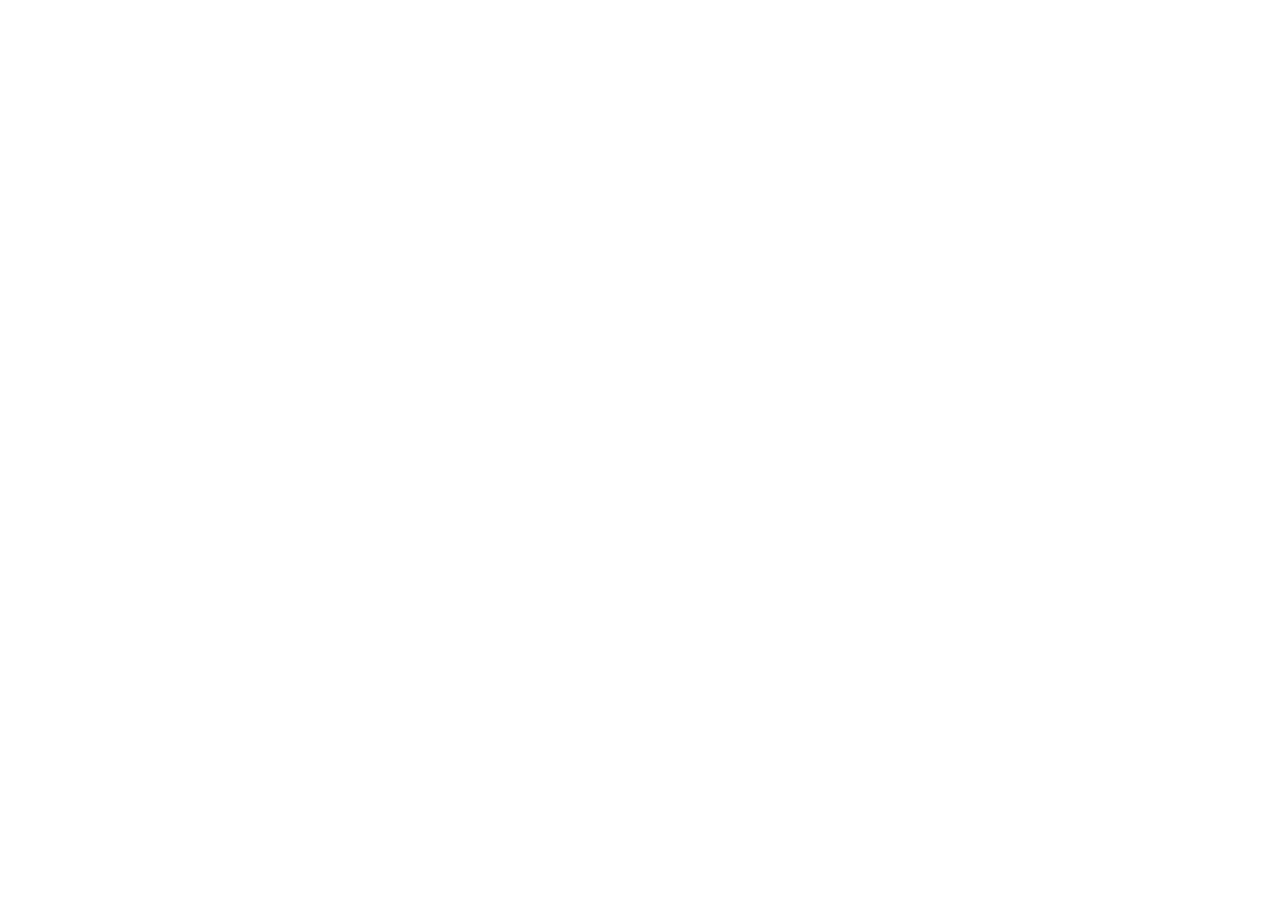
==== index.html @ 803083fe "Create index.html" ====
<!DOCTYPE html>
<html lang="en">
<head>
    <meta charset="UTF-8">
    <meta name="viewport" content="width=device-width, initial-scale=1.0">
    <title>Document</title>
</head>
<body>

</body>
</html>
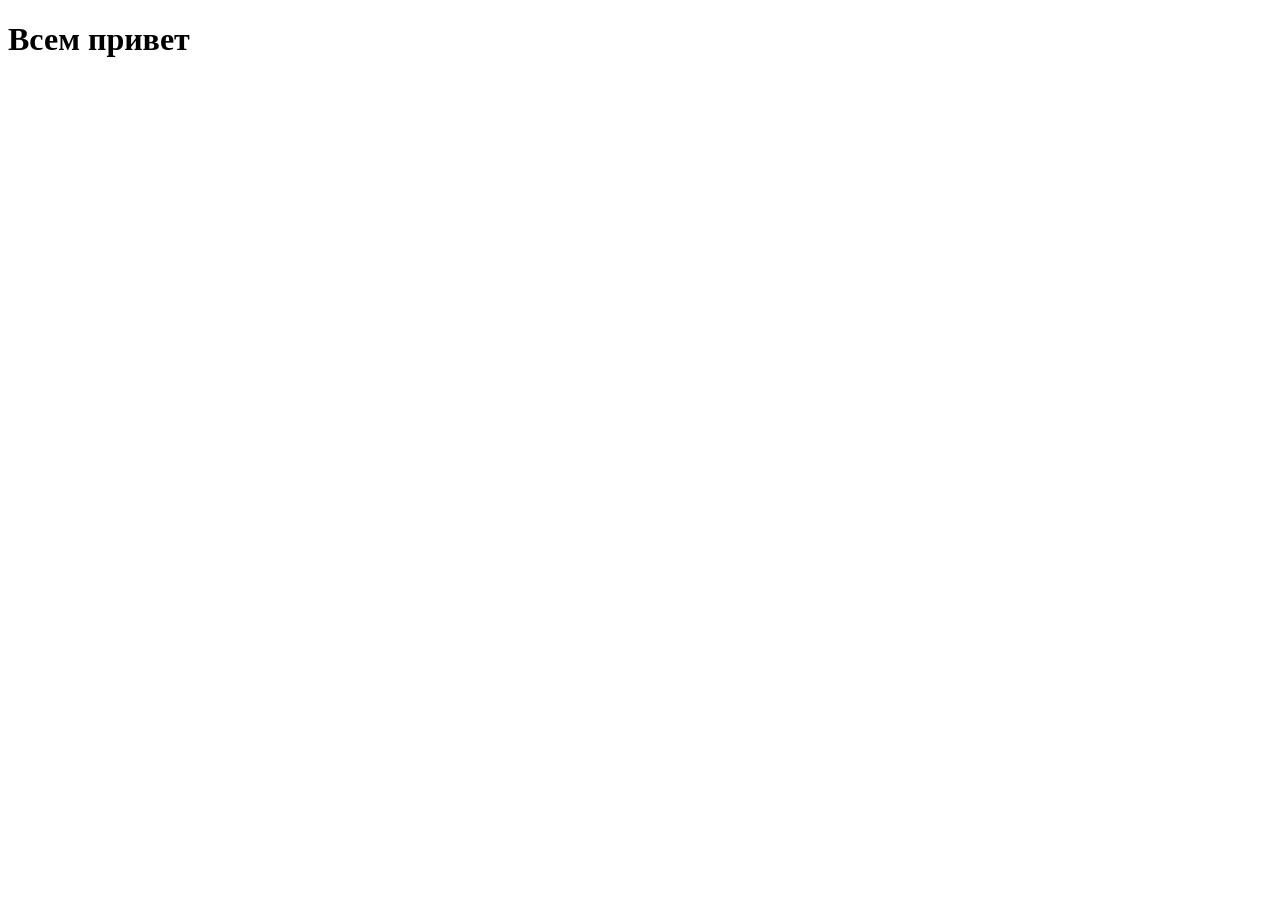
==== commit d301e2e9: "added exercise 1" ====
--- a/index.html
+++ b/index.html
@@ -3,9 +3,10 @@
 <head>
     <meta charset="UTF-8">
     <meta name="viewport" content="width=device-width, initial-scale=1.0">
-    <title>Document</title>
+    <title>GoodSite</title>
+	<link rel="shortcut icon" href="/logo.jpg" type="image/x-icon">
 </head>
 <body>
-
+	<h1>Всем привет</h1>
 </body>
-</html>
+</html>
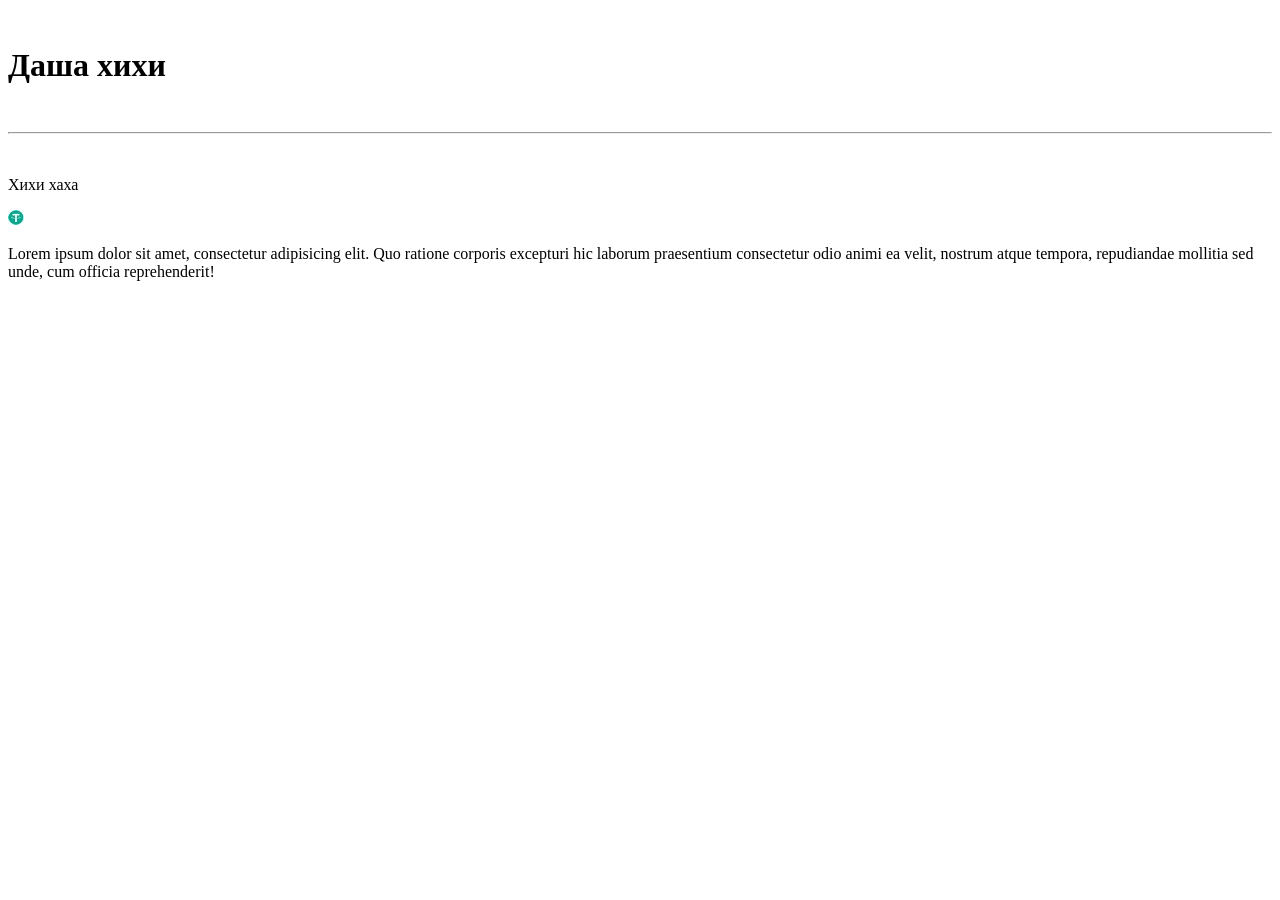
==== commit 47f81c82: "тест" ====
--- a/index.html
+++ b/index.html
@@ -7,6 +7,13 @@
 	<link rel="shortcut icon" href="/logo.jpg" type="image/x-icon">
 </head>
 <body>
-	<h1>Всем привет</h1>
+	<br><h1><b>Даша хихи</b></h1></br>
+    <hr></hr>
+    &#160 <p>Хихи хаха</p>
+    <img src="logo.jpg">
+    <p>Lorem ipsum dolor sit amet, consectetur adipisicing elit. Quo ratione corporis excepturi hic laborum praesentium consectetur odio animi ea velit, nostrum atque tempora, repudiandae mollitia sed unde, cum officia reprehenderit!</p>
+
+    
+
 </body>
 </html>
